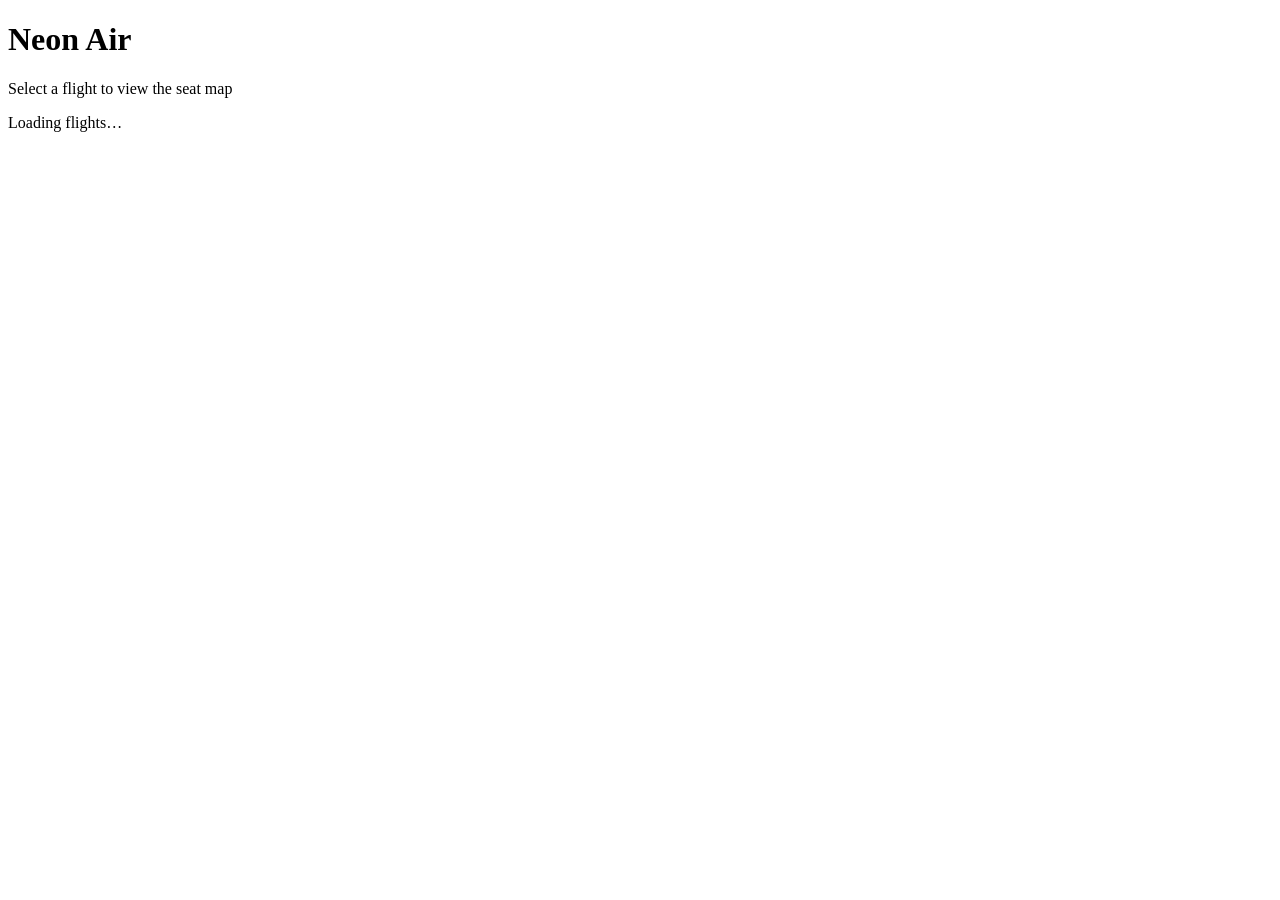
==== internal/web/static/index.html @ e18edbfb "feat(ui): add MVP-A read-only web UI and per-phase UI plan Serve embedded flight list and seat map p" ====
<!DOCTYPE html>
<html lang="en">
<head>
  <meta charset="UTF-8">
  <meta name="viewport" content="width=device-width, initial-scale=1.0">
  <title>Neon Flights</title>
  <link rel="stylesheet" href="/css/app.css">
</head>
<body>
  <header class="site-header">
    <div class="container header-inner">
      <h1 class="logo">Neon Air</h1>
      <p class="tagline">Select a flight to view the seat map</p>
    </div>
  </header>

  <main class="container">
    <section id="loading" class="panel status-panel">Loading flights…</section>
    <section id="error" class="panel error-panel hidden" role="alert"></section>
    <section id="flights" class="flight-grid hidden" aria-label="Available flights"></section>
  </main>

  <script src="/js/api.js"></script>
  <script src="/js/flights.js"></script>
</body>
</html>
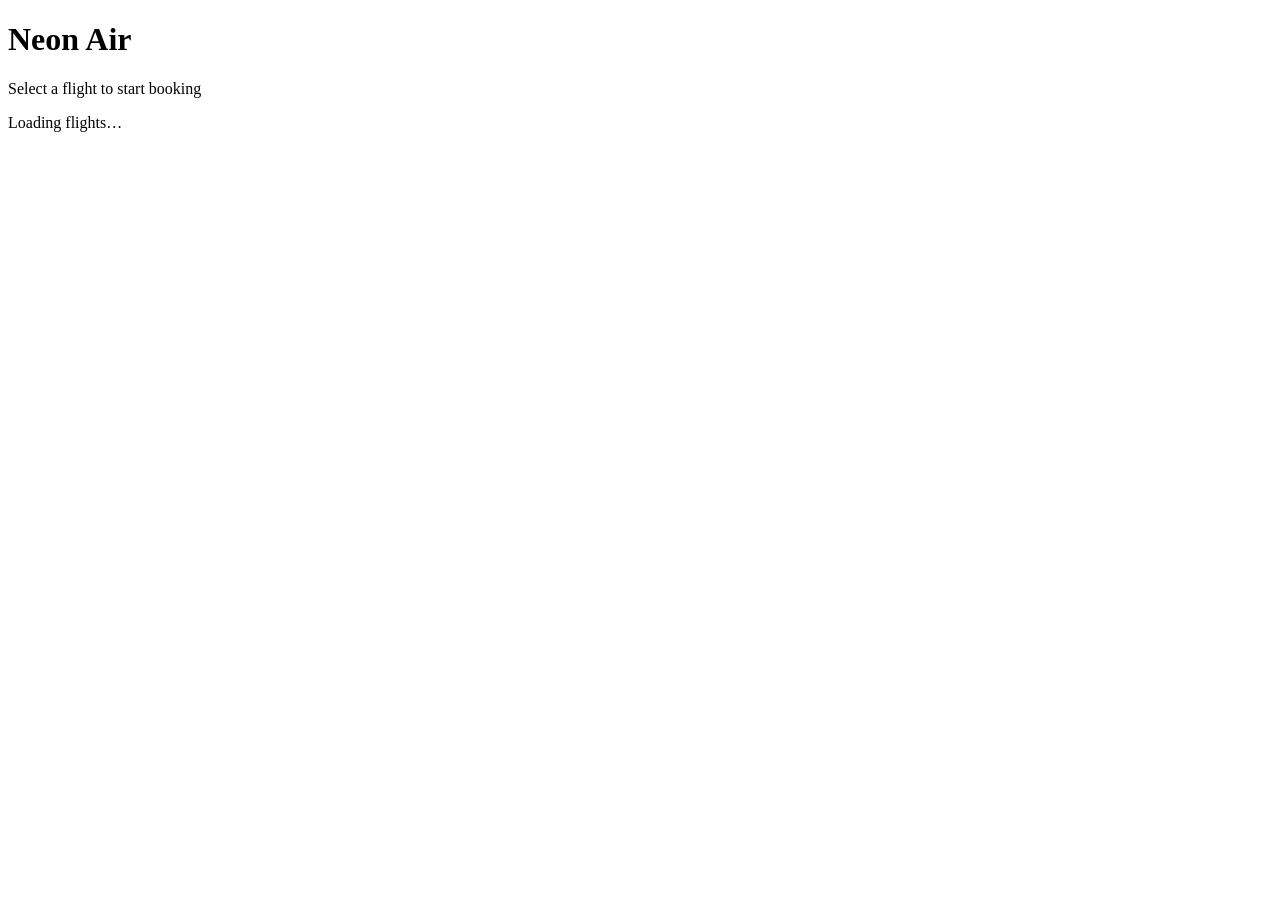
==== commit 6f79c254: "feat(mvp-b): add seat holds, timer, cancel, and booking UI Implement BookingWorkflow with Temporal a" ====
--- a/internal/web/static/index.html
+++ b/internal/web/static/index.html
@@ -10,11 +10,12 @@
   <header class="site-header">
     <div class="container header-inner">
       <h1 class="logo">Neon Air</h1>
-      <p class="tagline">Select a flight to view the seat map</p>
+      <p class="tagline">Select a flight to start booking</p>
     </div>
   </header>
 
   <main class="container">
+    <div id="active-order-banner" class="banner banner-info hidden" role="status"></div>
     <section id="loading" class="panel status-panel">Loading flights…</section>
     <section id="error" class="panel error-panel hidden" role="alert"></section>
     <section id="flights" class="flight-grid hidden" aria-label="Available flights"></section>
